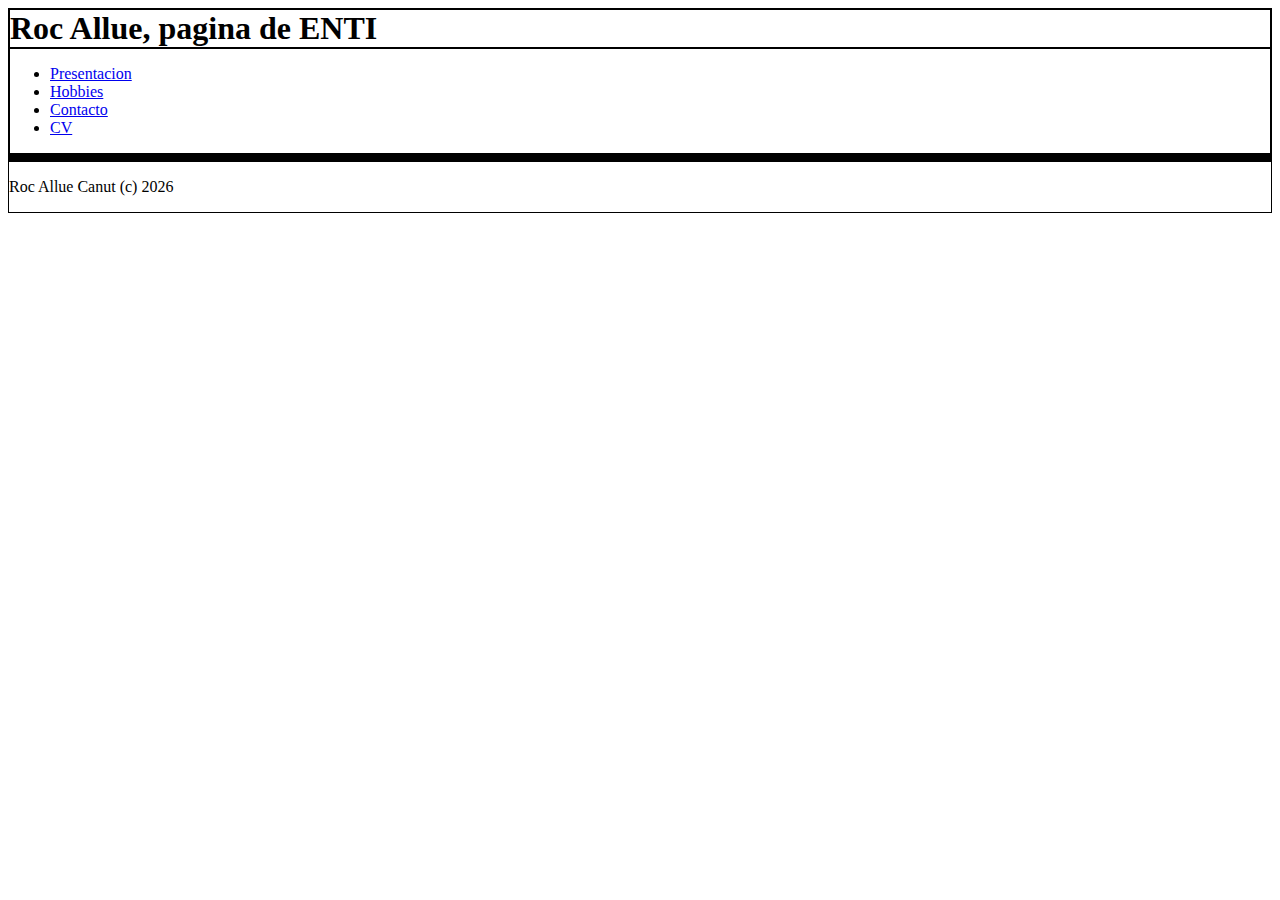
==== index.html @ a99bc842 "css" ====
<!DOCTYPE html>
<html>
<head>
<title>Pagina de prueba</title>
<link rel="stylesheet" href="base.css">
</head>
<body>
<header>
<h1>Roc Allue, pagina de ENTI</h1>
<nav>
<ul>
<li id="menu-presentation"><a href="index.html">Presentacion</a></li>
<li id="menu-hobbies"><a href="hobbies.html">Hobbies</a></li>
<li id="menu-contact"><a href="contact.html">Contacto</a></li>
<li id="menu-cv"><a href="cv.html">CV</a></li>
</ul>
</nav>
</header>
<main>
<article>
</article>
<aside>	
</aside>
</main>
<footer>
<p> Roc Allue Canut (c) <span id="footer-year">2022</span></p>
<script>
document.getElementById("footer-year").innerHTML = new Date().getFullYear();
</script>
</footer>
</body>
</html>
---- base.css ----
header,h1,nav,main,article,aside,footer{
padding:o;
margin:0;
border:1px solid black;
}
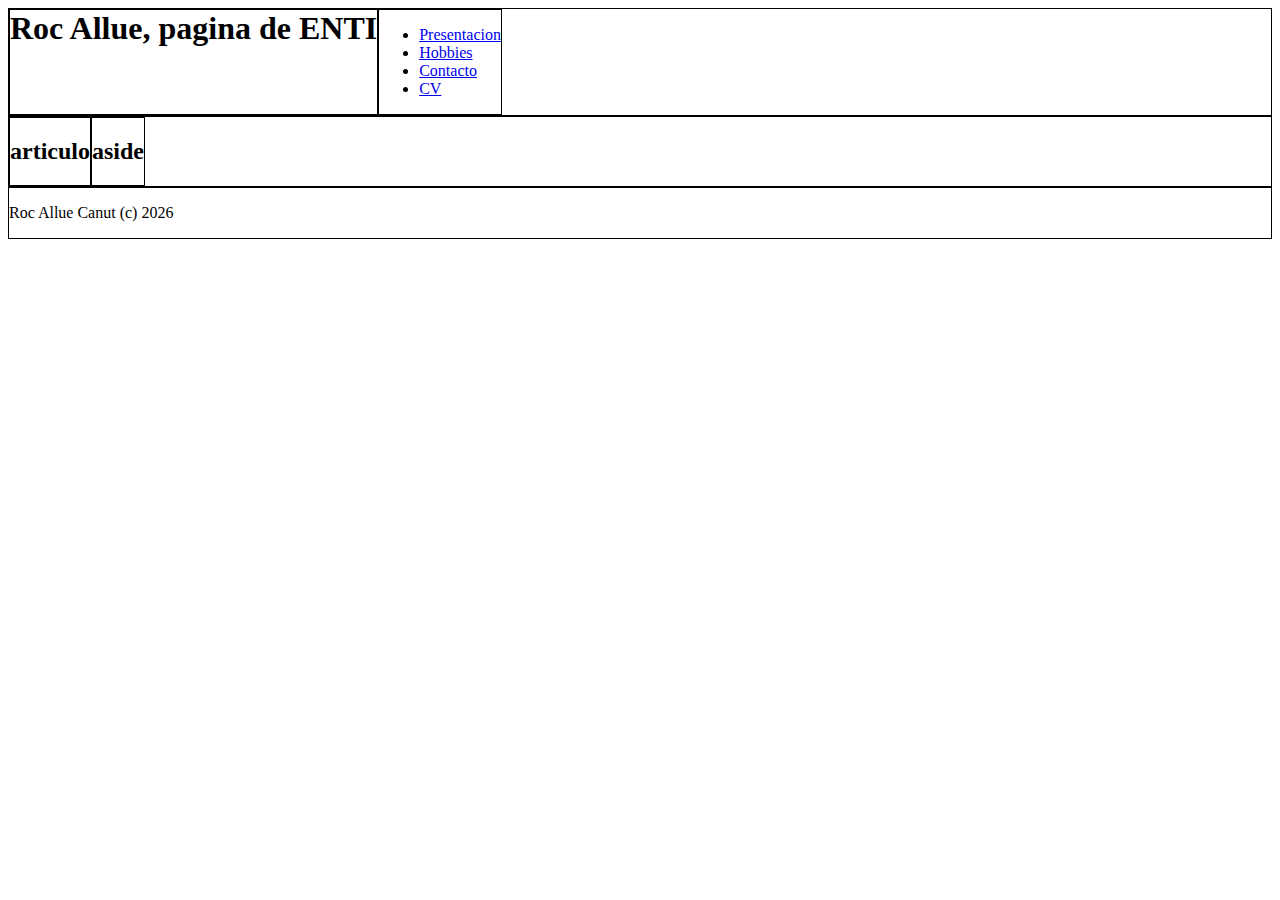
==== commit 0612563f: "a" ====
--- a/index.html
+++ b/index.html
@@ -18,8 +18,10 @@
 </header>
 <main>
 <article>
+<h2>articulo</h2>
 </article>
 <aside>	
+<h2>aside</h2>
 </aside>
 </main>
 <footer>
--- a/base.css
+++ b/base.css
@@ -3,4 +3,31 @@
 padding:o;
 margin:0;
 border:1px solid black;
+}
+
+header{
+display:flex;
+}
+
+main{
+display:flex;	
+}
+
+h1{
+
+}
+
+nav{
+display:flex;
+}
+
+article{
+}
+
+aside{
+	
+}
+
+footer{
+	
 }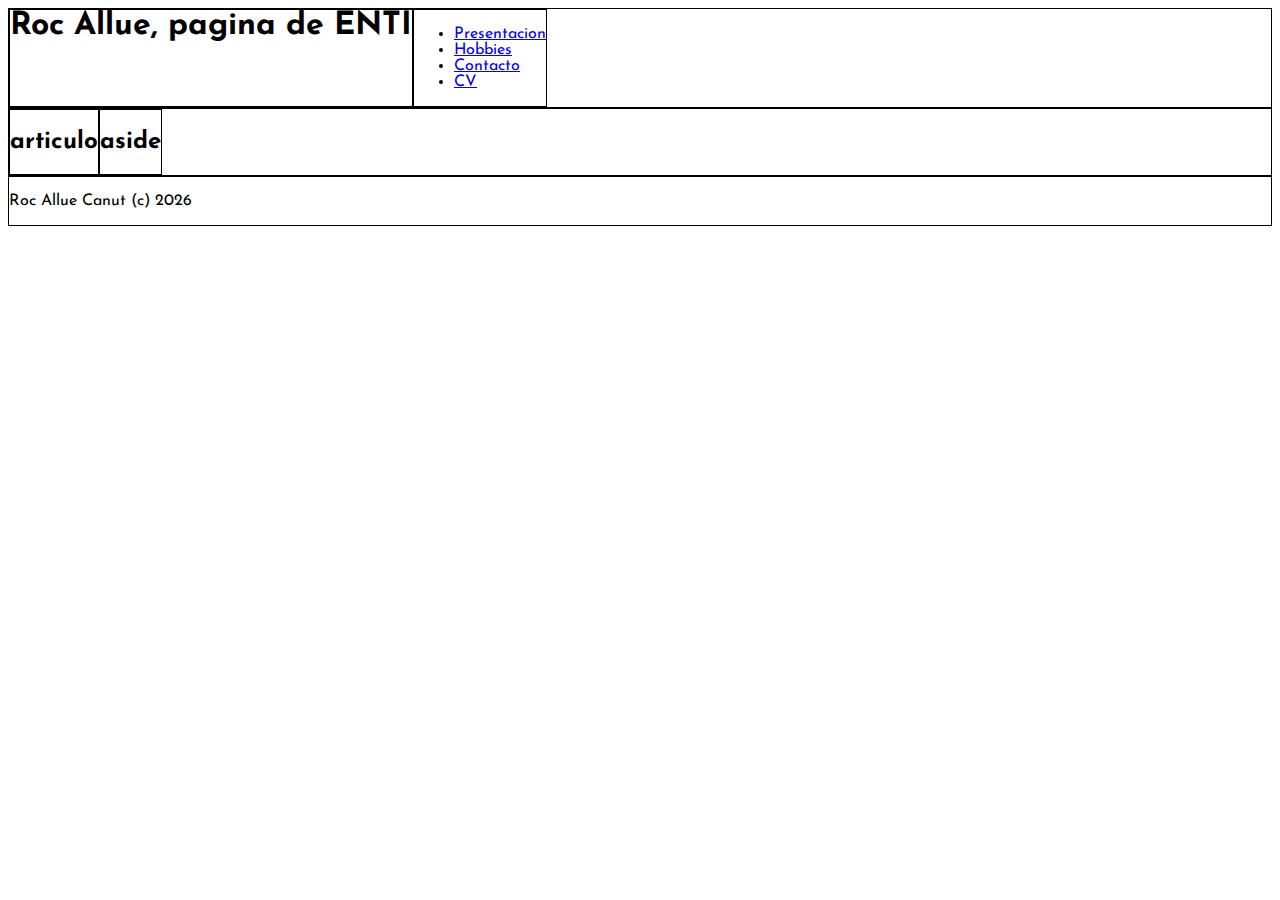
==== commit 5aa6c104: "font" ====
--- a/index.html
+++ b/index.html
@@ -3,6 +3,9 @@
 <head>
 <title>Pagina de prueba</title>
 <link rel="stylesheet" href="base.css">
+<link rel="preconnect" href="https://fonts.googleapis.com">
+<link rel="preconnect" href="https://fonts.gstatic.com" crossorigin>
+<link href="https://fonts.googleapis.com/css2?family=Josefin+Sans:ital,wght@0,300;1,300&display=swap" rel="stylesheet">
 </head>
 <body>
 <header>
--- a/base.css
+++ b/base.css
@@ -1,3 +1,7 @@
+html{
+	font-family: 'Josefin Sans', sans-serif;
+}
+
 
 header,h1,nav,main,article,aside,footer{
 padding:o;
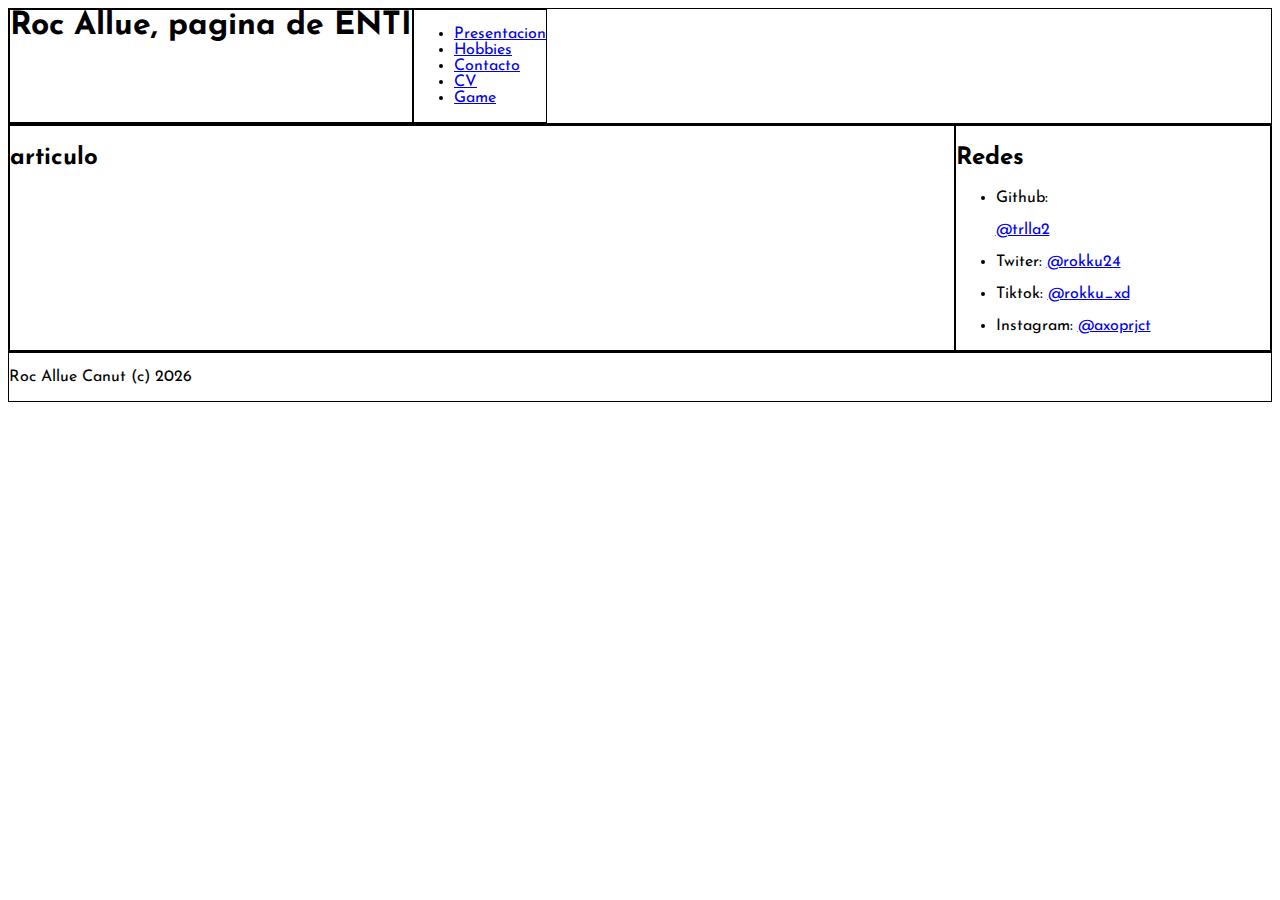
==== commit 0b716d72: "redes" ====
--- a/index.html
+++ b/index.html
@@ -16,6 +16,7 @@
 <li id="menu-hobbies"><a href="hobbies.html">Hobbies</a></li>
 <li id="menu-contact"><a href="contact.html">Contacto</a></li>
 <li id="menu-cv"><a href="cv.html">CV</a></li>
+<li id="menu-game"><a href="game.html">Game</a></li>
 </ul>
 </nav>
 </header>
@@ -24,7 +25,13 @@
 <h2>articulo</h2>
 </article>
 <aside>	
-<h2>aside</h2>
+<h2>Redes</h2>
+<ul>
+<li id="redes-github">Github: <p><a href="https://github.com/trlla2">@trlla2</a></p></li>
+<li id="redes-twiter"><p>Twiter: <a href="https://twitter.com/rokku24">@rokku24</a></p></li>
+<li id="redes-tiktok"><p>Tiktok: <a href="https://www.tiktok.com/@rokku_xd">@rokku_xd</a></p></li>
+<li id="redes-instagram"><p>Instagram: <a href="https://www.instagram.com/axoprjct/">@axoprjct</a></p></li>
+</ul>
 </aside>
 </main>
 <footer>
--- a/base.css
+++ b/base.css
@@ -26,12 +26,24 @@
 }
 
 article{
+	flex-basis:75%;
 }
 
 aside{
-	
+	flex-basis:25%;
 }
 
 footer{
 	
-}+}
+
+@media (max-widht:600px){
+main{
+flex-direction:column;
+}	
+article{
+	flex-basis:100%;
+}	
+aside{
+	flex-basis:100%;
+}
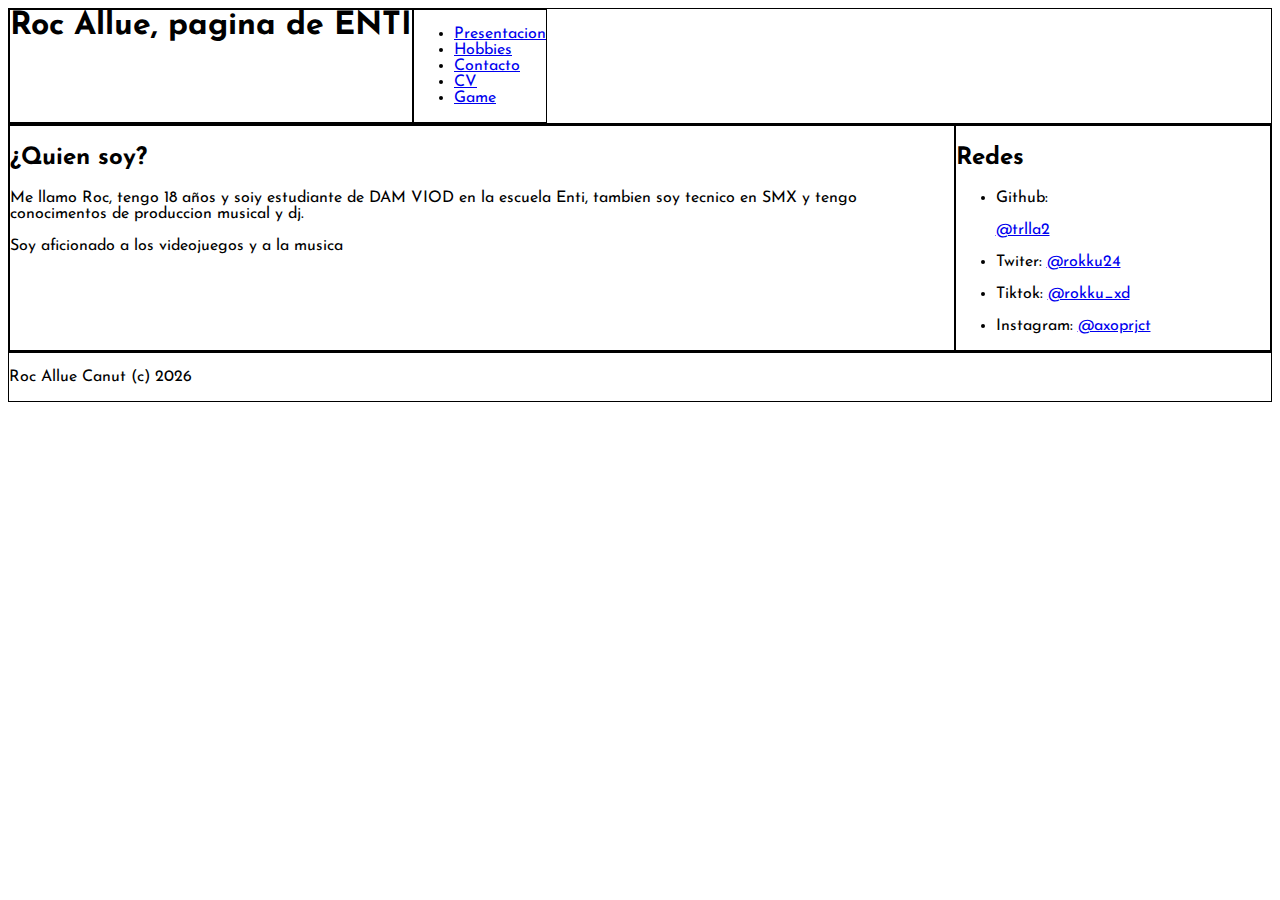
==== commit 33ce4f04: "update index.html" ====
--- a/index.html
+++ b/index.html
@@ -22,7 +22,9 @@
 </header>
 <main>
 <article>
-<h2>articulo</h2>
+<h2>¿Quien soy?</h2>
+<p>Me llamo Roc, tengo 18 años y soiy estudiante de DAM VIOD en la escuela Enti, tambien soy tecnico en SMX y tengo conocimentos de produccion musical y dj.</p>
+<p>Soy aficionado a los videojuegos y a la musica</p>
 </article>
 <aside>	
 <h2>Redes</h2>
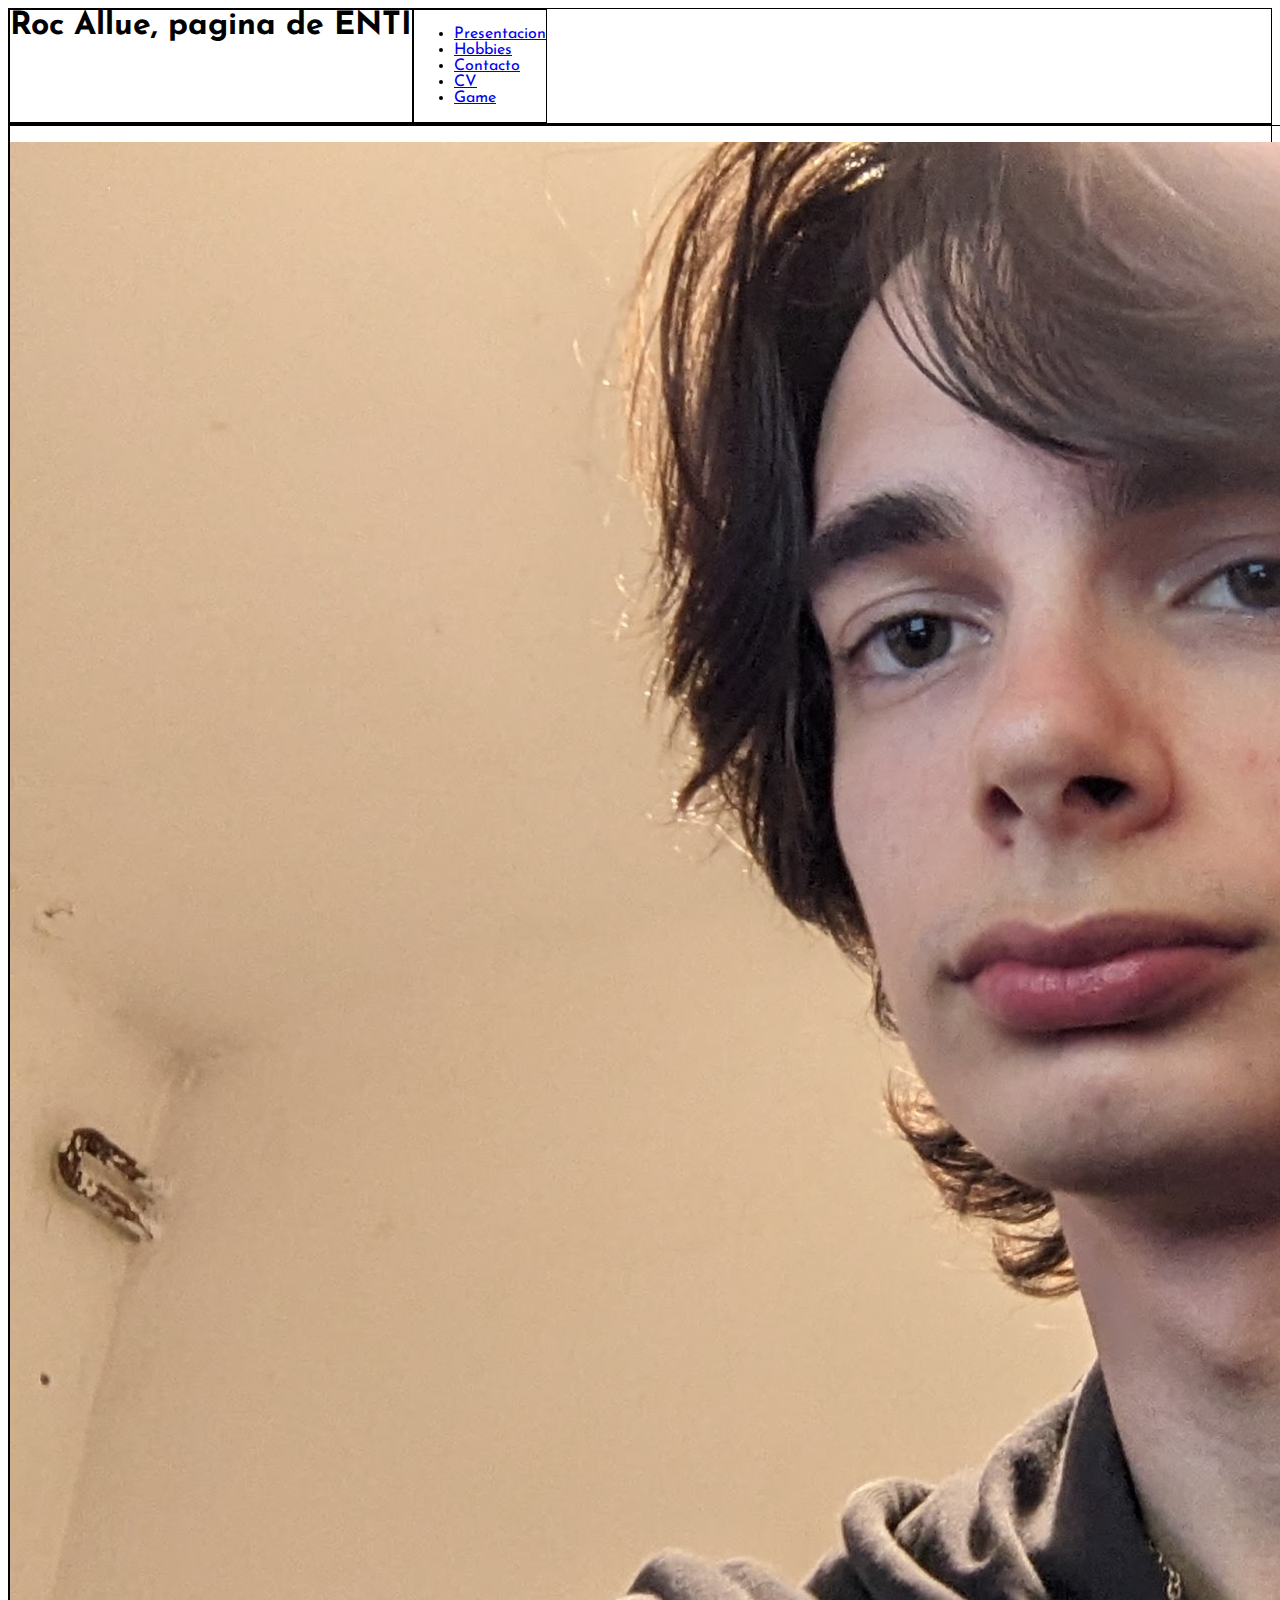
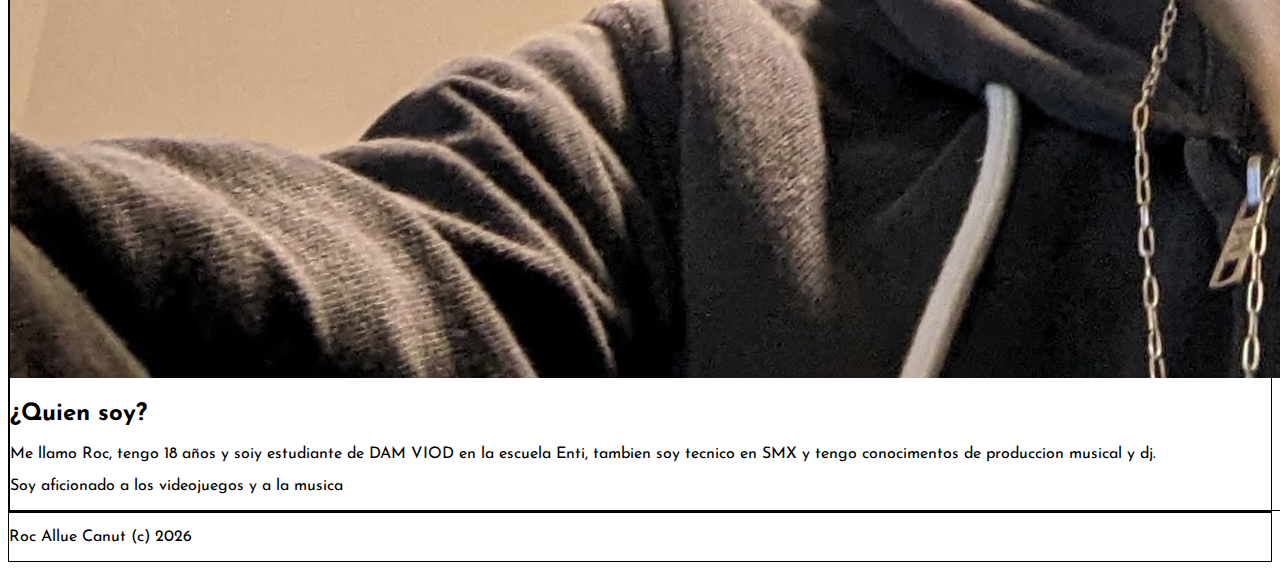
==== commit fcb357ba: "Update index.html" ====
--- a/index.html
+++ b/index.html
@@ -22,6 +22,7 @@
 </header>
 <main>
 <article>
+<p><img src="img/pfp.jpg" alt="soy yo" title="aqui estoy yo"></img></p>
 <h2>¿Quien soy?</h2>
 <p>Me llamo Roc, tengo 18 años y soiy estudiante de DAM VIOD en la escuela Enti, tambien soy tecnico en SMX y tengo conocimentos de produccion musical y dj.</p>
 <p>Soy aficionado a los videojuegos y a la musica</p>
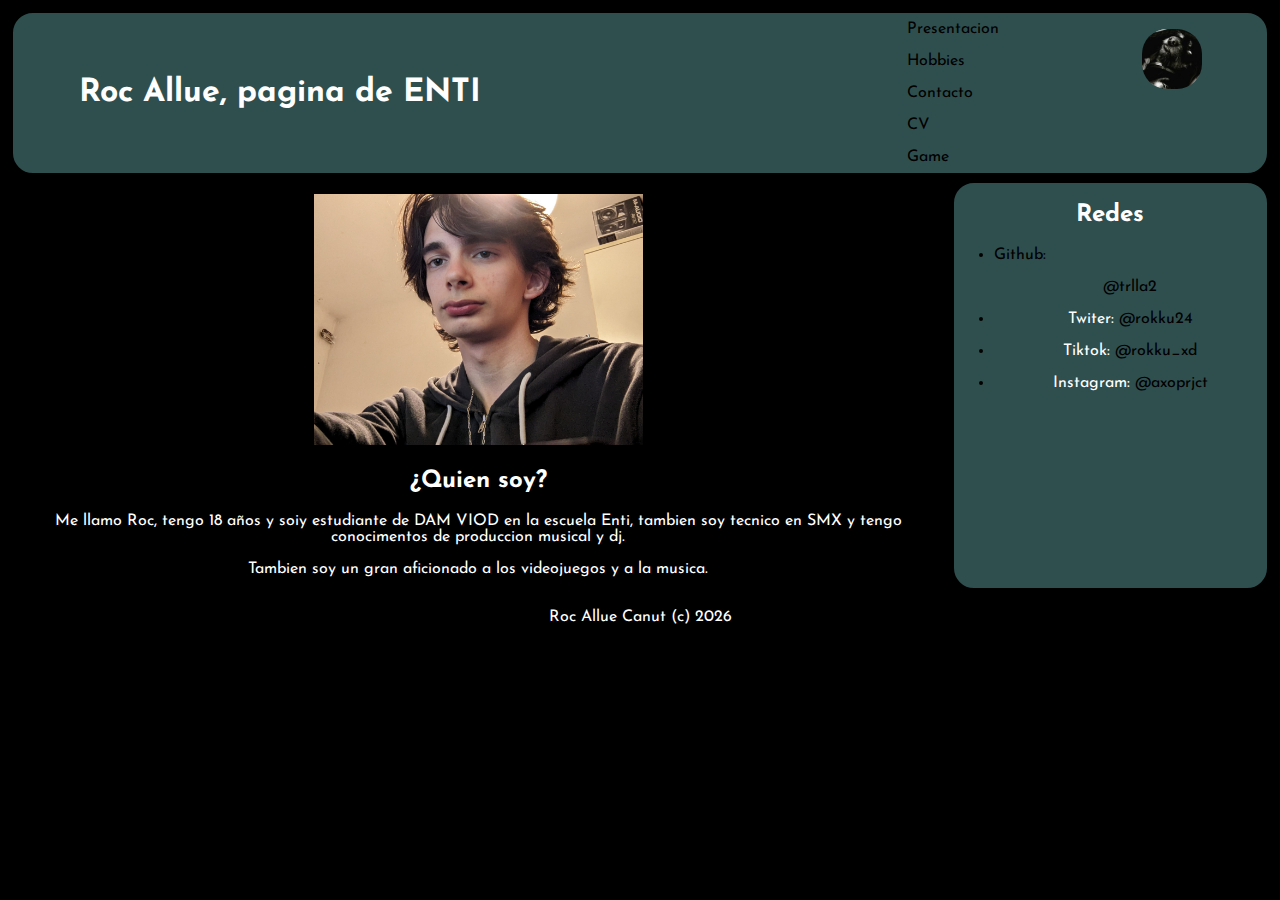
==== commit 049d5891: "css + add denomic_piula.png" ====
--- a/index.html
+++ b/index.html
@@ -11,21 +11,22 @@
 <header>
 <h1>Roc Allue, pagina de ENTI</h1>
 <nav>
-<ul>
-<li id="menu-presentation"><a href="index.html">Presentacion</a></li>
-<li id="menu-hobbies"><a href="hobbies.html">Hobbies</a></li>
-<li id="menu-contact"><a href="contact.html">Contacto</a></li>
-<li id="menu-cv"><a href="cv.html">CV</a></li>
-<li id="menu-game"><a href="game.html">Game</a></li>
+<ul id="menu">
+<li id="menu"><a href="index.html">Presentacion</a></li>
+<li id="menu"><a href="hobbies.html">Hobbies</a></li>
+<li id="menu"><a href="contact.html">Contacto</a></li>
+<li id="menu"><a href="cv.html">CV</a></li>
+<li id="menu"><a href="game.html">Game</a></li>
 </ul>
 </nav>
+<p><img src="img/demomic_piula.jpg" id="piula" alt="es mi perrita :)" title=" es mi perria :)"></img></p>
 </header>
 <main>
 <article>
 <p><img src="img/pfp.jpg" alt="soy yo" title="aqui estoy yo"></img></p>
 <h2>¿Quien soy?</h2>
 <p>Me llamo Roc, tengo 18 años y soiy estudiante de DAM VIOD en la escuela Enti, tambien soy tecnico en SMX y tengo conocimentos de produccion musical y dj.</p>
-<p>Soy aficionado a los videojuegos y a la musica</p>
+<p>Tambien soy un gran aficionado a los videojuegos y a la musica.</p>
 </article>
 <aside>	
 <h2>Redes</h2>
--- a/base.css
+++ b/base.css
@@ -1,26 +1,64 @@
 html{
 	font-family: 'Josefin Sans', sans-serif;
+	
+}
+
+body{
+	background-color: #000000;
 }
 
 
-header,h1,nav,main,article,aside,footer{
-padding:o;
-margin:0;
-border:1px solid black;
-}
-
 header{
 display:flex;
+background-color:#2F4F4F;
+border: 5px solid #000000;
+border-radius: 25px;
 }
 
 main{
 display:flex;	
 }
-
-h1{
-
+ul#menu{
+	 list-style-type: none;
+  margin: 0;
+  padding: 0;
+  width: 200px;
+}
+a{
+	text-decoration: none;
+	color: #000;
+}
+a:hover{
+	text-decoration: underline;
+}
+li#menu a{
+  display: block;
+  color: #000;
+  padding: 8px 10px;
+  text-decoration: none;
+}
+li#menu a:hover {
+  background-color: #555;
+  color: white;	
+}
+img#piula{
+	margin-right:20px;
+	border-radius: 25px;
 }
 
+h1,h2,h3,p{
+	color:#ffffff;
+}
+h1{
+	margin: auto;
+    width: 60%;
+}
+h2,h3,p{
+	text-align: center;
+}
+img{
+	width:35%;
+}
 nav{
 display:flex;
 }
@@ -31,6 +69,9 @@
 
 aside{
 	flex-basis:25%;
+	background-color:#2F4F4F;
+	 border: 5px solid #000000;
+  border-radius: 25px;
 }
 
 footer{
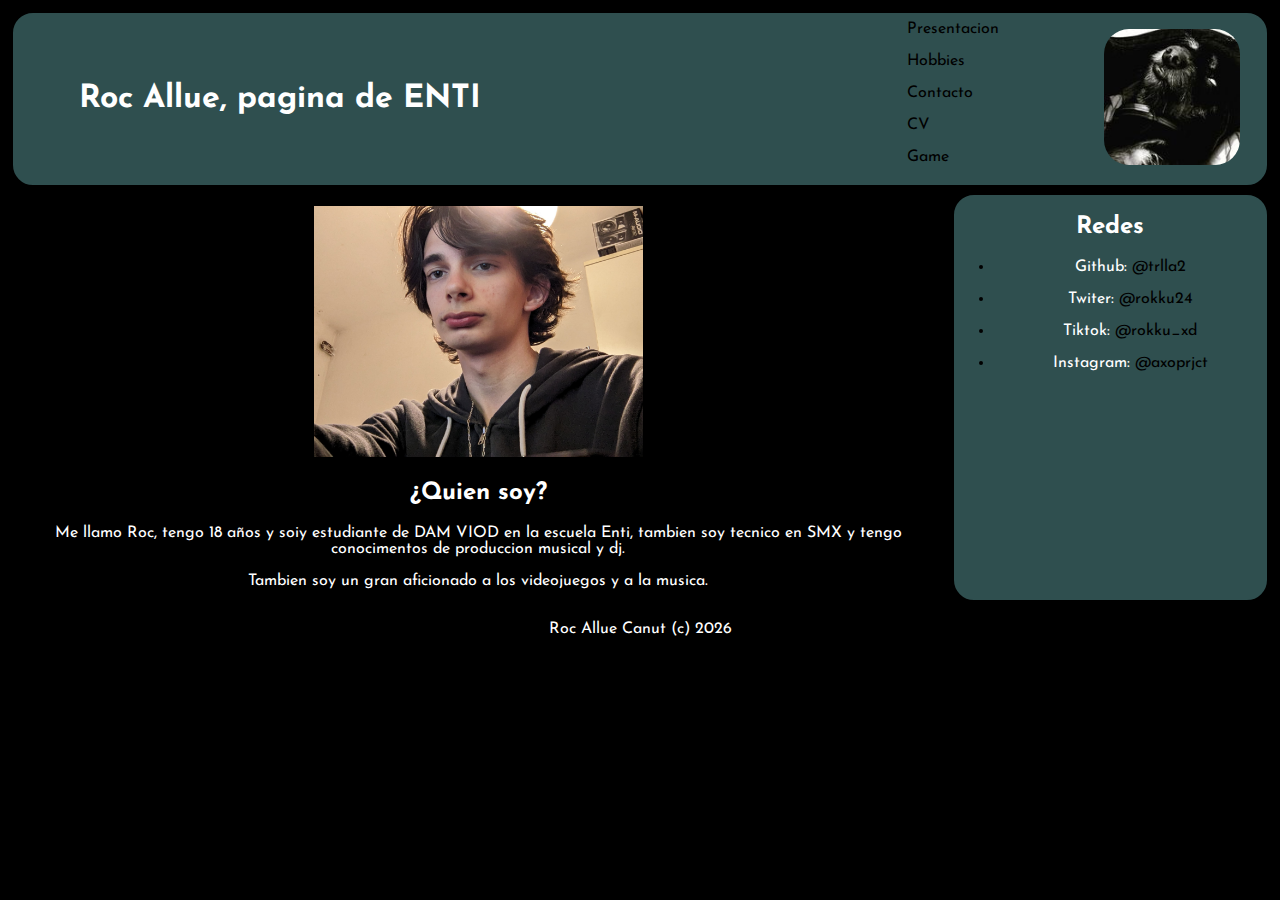
==== commit 2ec8abaf: "redes error" ====
--- a/index.html
+++ b/index.html
@@ -31,7 +31,7 @@
 <aside>	
 <h2>Redes</h2>
 <ul>
-<li id="redes-github">Github: <p><a href="https://github.com/trlla2">@trlla2</a></p></li>
+<li id="redes-github"><p>Github: <a href="https://github.com/trlla2">@trlla2</a></p></li>
 <li id="redes-twiter"><p>Twiter: <a href="https://twitter.com/rokku24">@rokku24</a></p></li>
 <li id="redes-tiktok"><p>Tiktok: <a href="https://www.tiktok.com/@rokku_xd">@rokku_xd</a></p></li>
 <li id="redes-instagram"><p>Instagram: <a href="https://www.instagram.com/axoprjct/">@axoprjct</a></p></li>
--- a/base.css
+++ b/base.css
@@ -42,6 +42,7 @@
   color: white;	
 }
 img#piula{
+	width: 80%;
 	margin-right:20px;
 	border-radius: 25px;
 }
@@ -74,8 +75,38 @@
   border-radius: 25px;
 }
 
+input[type=submit]{
+	background-color: #2F4F4F;
+  border: none;
+  color: white;
+  padding: 16px 32px;
+  text-decoration: none;
+  margin: 4px 2px;
+  cursor: pointer;
+  border-radius: 25px;
+}
+
 footer{
 	
+}
+
+input{
+background-color: gray;	
+color: white;	
+}
+
+textarea{
+	
+	width: 50%;
+    height: 150px;
+    padding: 12px 20px;
+    box-sizing: border-box;
+    border: 2px solid #ccc;
+    border-radius: 4px;
+    background-color: gray;	
+	resize: none;
+	
+	margin-left: 25%;
 }
 
 @media (max-widht:600px){
